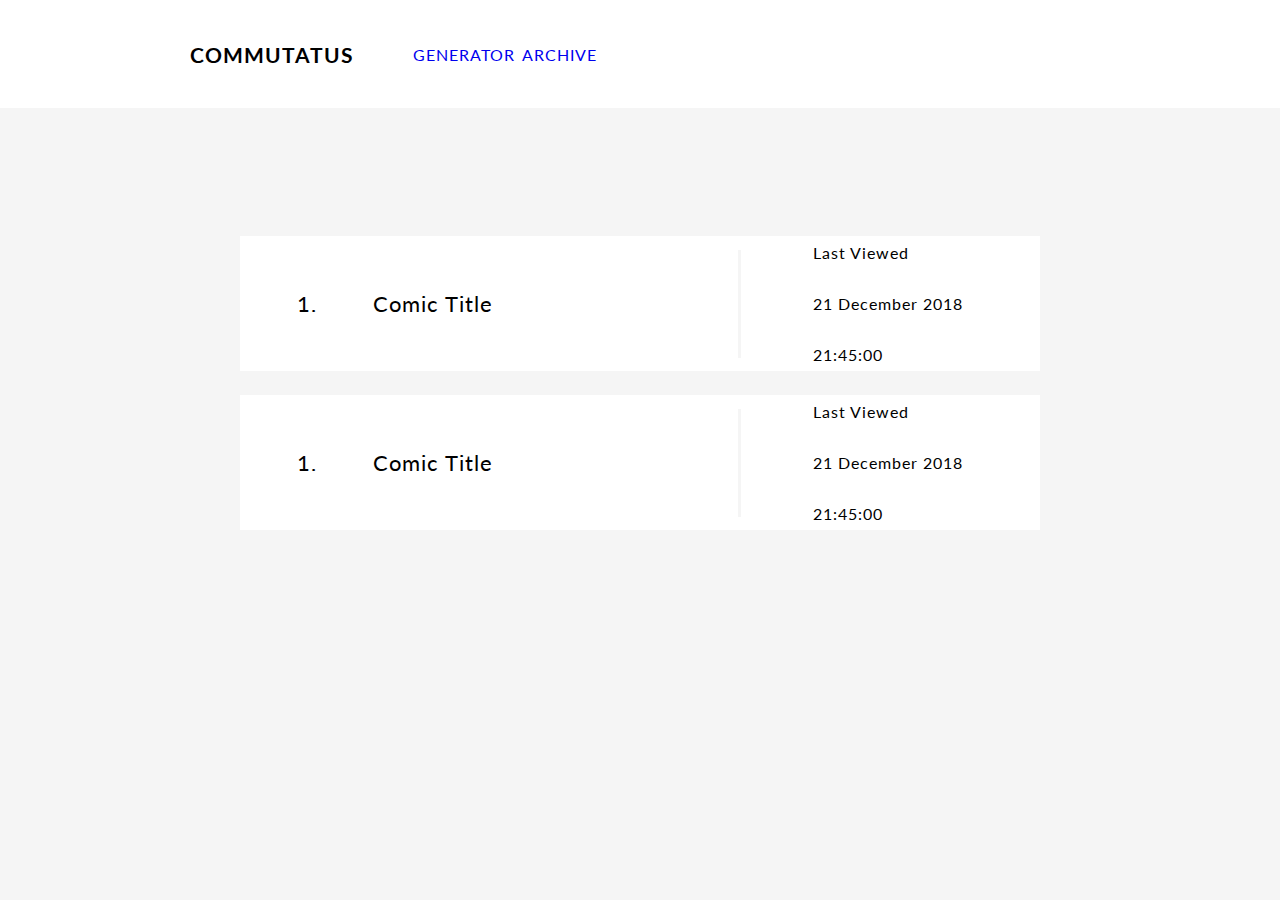
==== archive.html @ 09e91aab "uploaded files" ====
<html>
  <head>
    <title>
      Archives
    </title>
    <link href="style.css" rel=stylesheet>
    <link href='https://fonts.googleapis.com/css?family=Lato' rel='stylesheet'>
  </head>
  <body onload="clone()">
    <div id="topbar">
      <div class="row">
        <div class="col-3 perfectCenter topbarHeading brand">Commutatus
        </div>  
        <div class="col-1 perfectCenter topbarHeading inactive">
          <a href="index.html">Generator
          </a>
        </div>  
        <div class="col-1 perfectCenter topbarHeading ">
          <a href="#">Archive
          </a>
        </div>  
        <div class="col-6">
        </div>  
      </div>
    </div>
    <section id="canvas">
      <div class="cardCollection">
        <div class="container">
          <div class="card" id="card">
            <div class="row">
              <div class="col-2 perfectCenter number">1.
              </div>
              <div class="col-5 centerVertical cardTitle">Comic Title
              </div>
              <div class="col-1 perfectCenter">
                <div class="verticalLine">
                  <div class="hidden">.
                  </div>
                </div>
              </div>
              <div class="col-3 centerVertical details">
                <div class="row">
                  <div class="col-12" id="lastViewed">
                    <p>Last Viewed
                    </p>
                  </div>
                  <div class="col-12" id="date">
                    <p>21 December 2018
                    </p>
                  </div>
                  <div class="col-12" id="time">
                    <p>21:45:00
                    </p>
                  </div>
                </div>
              </div>
            </div>
          </div>
        </div>
      </div>
    </section>
    <script>
      let i=0;
      function clone()
      {
        let original=document.getElementById("card");
        let clone=original.cloneNode(true);
        clone.id="card"+i++;
        original.parentNode.appendChild(clone);
      }
    </script>
  </body>
</html>
---- style.css ----
body{
    margin:0;
    padding:0; 
      font-family: 'Lato';
    letter-spacing: 1px;
}
#topbar{
    height: 12vh;
        padding-left: 10%;
   }
#canvas{
       height: 88vh;
    background-color: #f5f5f5;
}
.row::after {
    content: "";
    clear: both;
    display: table;
}
[class*="col-"] {
    float: left;
}
.col-1 {width: 8.33%;}
.col-2 {width: 16.66%;}
.col-3 {width: 25%;}
.col-4 {width: 33.33%;}
.col-5 {width: 41.66%;}
.col-6 {width: 50%;}
.col-7 {width: 58.33%;}
.col-8 {width: 66.66%;}
.col-9 {width: 75%;}
.col-10 {width: 83.33%;}
.col-11 {width: 91.66%;}
.col-12 {width: 100%;}

.col-sm-1 {width: 8.33%;}
.col-sm-2 {width: 16.66%;}
.col-sm-3 {width: 25%;}
.col-sm-4 {width: 33.33%;}
.col-sm-5 {width: 41.66%;}
.col-sm-6 {width: 50%;}
.col-sm-7 {width: 58.33%;}
.col-sm-8 {width: 66.66%;}
.col-sm-9 {width: 75%;}
.col-sm-10 {width: 83.33%;}
.col-sm-11 {width: 91.66%;}
.col-sm-12 {width: 100%;}
@media only and screen(max-width:768px)
{
    .col-1{width: 100%}
    .col-2{width: 100%}
    ,.col-3{width: 100%}
    , .col-4,.col-5,.col-6 .col-7,.col-8,.col-9, .col-10,.col-11,
   .col-12{width: 100%}
}
.perfectCenter{
      display: flex;
      height: 100%;
  justify-content: center;
  align-items: center;
}
.topbarHeading{
    text-transform: uppercase;
    font-size: 1em;
  
}
.brand{font-size: 1.3em; font-weight: bolder;}
.inactive{
    color:#cfcfcf !important;
}
.buttonDiv{
    height: 20vh !important;
}
.imageDiv{
    height:50vh !important;
}
.button{
    height:30px;
    width: 100px;
    border:none;
    background-color: #209fee;
    color:#fff;
    text-transform: uppercase;
}
.image{
     max-width: 500px;
    width: 100%;
    max-height: 500px;
    height: inherit;
    border:none;
}
.centerHorizontal{
    display: flex;
    flex-direction: column;
    justify-content: center;
    align-items:center;
    
}
.centerVertical{
    display: flex;
    align-items: center;
  
   height:15vh;
}
.title{
    background-color: #fff;
    max-width:500px;
    width:100%;
}
#number{
    padding-left:30%;
}
.card{
    background-color: #fff;
    width: 800px;
   height:15vh;
    margin-bottom: 3%; 
  }
a{
    text-decoration: none;
}
a:visited{
    color:#000;
}
a:active{
    color:#000;
}
.cardCollection{
 display: flex;
    justify-content: center;
    padding-top: 10%;
}
.number,
.cardTitle{
    font-size: 1.4em;
} 
.details{
    padding-left: 5%;
   font-size: 1em;
   
}
.hidden{
    display: none;
}
.verticalLine{
    height: 12vh;
    width: 3px;
    background-color: #f5f5f5;
}
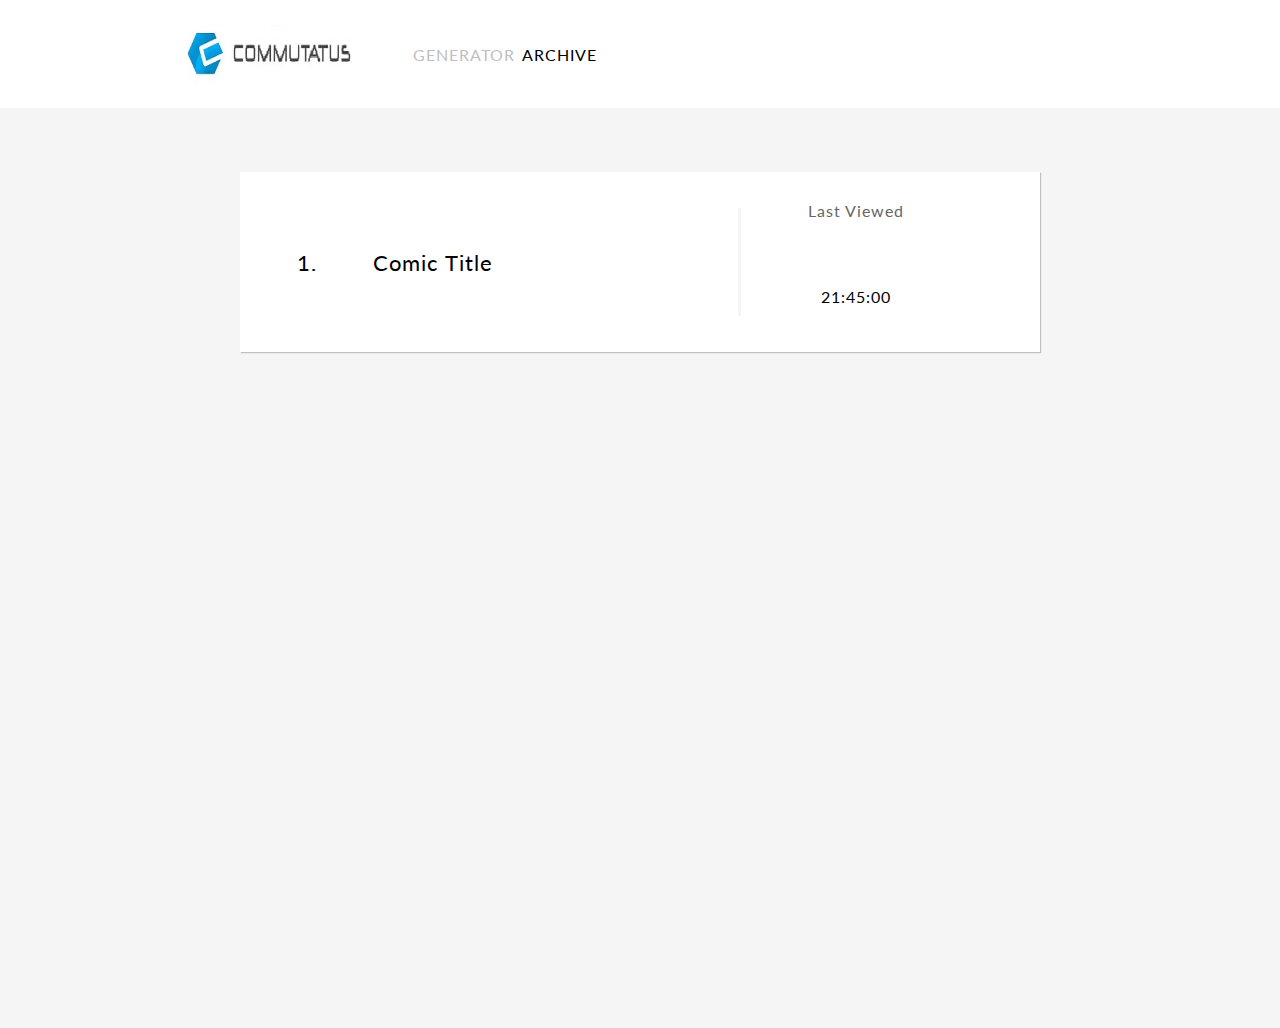
==== commit 895b0c9c: "version 3" ====
--- a/archive.html
+++ b/archive.html
@@ -9,13 +9,14 @@
   <body onload="clone()">
     <div id="topbar">
       <div class="row">
-        <div class="col-3 perfectCenter topbarHeading brand">Commutatus
-        </div>  
-        <div class="col-1 perfectCenter topbarHeading inactive">
+        <div class="col-sm-3  perfectCenter topbarHeading">
+          <img src="logo.jpg" class="brand">
+        </div>
+        <div class="col-sm-1 perfectCenter topbarHeading inactive">
           <a href="index.html">Generator
           </a>
         </div>  
-        <div class="col-1 perfectCenter topbarHeading ">
+        <div class="col-sm-1 perfectCenter topbarHeading ">
           <a href="#">Archive
           </a>
         </div>  
@@ -27,46 +28,71 @@
       <div class="cardCollection">
         <div class="container">
           <div class="card" id="card">
-            <div class="row">
-              <div class="col-2 perfectCenter number">1.
-              </div>
-              <div class="col-5 centerVertical cardTitle">Comic Title
-              </div>
-              <div class="col-1 perfectCenter">
-                <div class="verticalLine">
-                  <div class="hidden">.
+            <a href="#" id="link">
+              <div class="row">
+                <div class="col-2 perfectCenter number" id="num">1.
+                </div>
+                <div class="col-5 centerVertical cardTitle" id="comicName">Comic Title
+                </div>
+                <div class="col-1 perfectCenter">
+                  <div class="verticalLine">
+                    <div class="hidden">.
+                    </div>
+                  </div>
+                </div>
+                <div class="col-3 centerVertical details">
+                  <div class="row">
+                    <div class="col-12 perfectCenter1" id="lastViewed">
+                      <p>Last Viewed
+                      </p>
+                    </div>
+                    <div class="col-12 perfectCenter1" id="date">
+                      <p>
+                      </p>
+                    </div>
+                    <div class="col-12 perfectCenter1" id="time">
+                      <p>21:45:00
+                      </p>
+                    </div>
                   </div>
                 </div>
               </div>
-              <div class="col-3 centerVertical details">
-                <div class="row">
-                  <div class="col-12" id="lastViewed">
-                    <p>Last Viewed
-                    </p>
-                  </div>
-                  <div class="col-12" id="date">
-                    <p>21 December 2018
-                    </p>
-                  </div>
-                  <div class="col-12" id="time">
-                    <p>21:45:00
-                    </p>
-                  </div>
-                </div>
-              </div>
-            </div>
+            </a>
           </div>
         </div>
       </div>
     </section>
     <script>
-      let i=0;
+      let i=0,newID,currentObjectNum,currentObject,original,dateTime;
       function clone()
       {
-        let original=document.getElementById("card");
-        let clone=original.cloneNode(true);
-        clone.id="card"+i++;
-        original.parentNode.appendChild(clone);
+        let i;
+        for(i=0;i<localStorage.indexCount;i++)
+        {
+          original=document.getElementById("card");
+          let clone=original.cloneNode(true);
+          clone.id="card"+i;
+          original.parentNode.appendChild(clone);
+          newID="card"+i;
+          let x=document.getElementById(newID).getElementsByClassName("number");
+          currentObjectNum="index"+i;
+          currentObject=JSON.parse(localStorage[currentObjectNum]);
+          dateTime=currentObject.date.split("T");
+          monthName=dateTime[0].split("-");
+          monthNames=[
+            "January", "February", "March",
+            "April", "May", "June",
+            "July", "August", "September",
+            "October", "November", "December"
+          ];
+          finalDate=monthName[2]+" "+monthNames[monthName[1]-1]+" "+monthName[0];
+          document.getElementById(newID).querySelector("#link").href=currentObject.link;
+          document.getElementById(newID).querySelector("#comicName").innerHTML=currentObject.name;
+          document.getElementById(newID).querySelector("#date").innerHTML=finalDate;
+          document.getElementById(newID).querySelector("#time").innerHTML=dateTime[1].split(".")[0];
+          document.getElementById(newID).querySelector("#num").innerHTML=i+1;
+        }
+        original.style.display="none";
       }
     </script>
   </body>
--- a/style.css
+++ b/style.css
@@ -1,24 +1,26 @@
 body{
-    margin:0;
-    padding:0; 
-      font-family: 'Lato';
-    letter-spacing: 1px;
+margin:0;
+padding:0; 
+font-family: 'Lato';
+letter-spacing: 1px;
 }
 #topbar{
-    height: 12vh;
-        padding-left: 10%;
-   }
+height: 12vh;
+padding-left: 10%;
+}
 #canvas{
-       height: 88vh;
-    background-color: #f5f5f5;
+min-height: 88vh;
+height: auto;
+background-color: #f5f5f5;
+padding-bottom: 10%;
 }
 .row::after {
-    content: "";
-    clear: both;
-    display: table;
+content: "";
+clear: both;
+display: table;
 }
 [class*="col-"] {
-    float: left;
+float: left;
 }
 .col-1 {width: 8.33%;}
 .col-2 {width: 16.66%;}
@@ -32,7 +34,6 @@
 .col-10 {width: 83.33%;}
 .col-11 {width: 91.66%;}
 .col-12 {width: 100%;}
-
 .col-sm-1 {width: 8.33%;}
 .col-sm-2 {width: 16.66%;}
 .col-sm-3 {width: 25%;}
@@ -45,105 +46,147 @@
 .col-sm-10 {width: 83.33%;}
 .col-sm-11 {width: 91.66%;}
 .col-sm-12 {width: 100%;}
-@media only and screen(max-width:768px)
+@media only screen and (max-width: 768px) 
 {
-    .col-1{width: 100%}
-    .col-2{width: 100%}
-    ,.col-3{width: 100%}
-    , .col-4,.col-5,.col-6 .col-7,.col-8,.col-9, .col-10,.col-11,
-   .col-12{width: 100%}
+.col-1{width: 100% !important;}
+.col-2{width: 100% !important;}
+.col-3{width: 100% !important;}
+.col-4{width: 100% !important;}
+.col-5{width: 100% !important;}
+.col-6{width: 100% !important;}
+.col-7{width: 100% !important;}
+.col-8{width: 100% !important;}
+.col-9{width: 100% !important;}
+.col-10{width: 100% !important;}
+.col-11{width: 100% !important;}
+.col-12{width: 100% !important;}
+.col-sm-1 {width: 8.33%;}
+.col-sm-2 {width: 16.66%;}
+.col-sm-3 {width: 25%;}
+.col-sm-4 {width: 33.33%;}
+.col-sm-5 {width: 41.66%;}
+.col-sm-6 {width: 50%;}
+.col-sm-7 {width: 58.33%;}
+.col-sm-8 {width: 66.66%;}
+.col-sm-9 {width: 75%;}
+.col-sm-10 {width: 83.33%;}
+.col-sm-11 {width: 91.66%;}
+.col-sm-12 {width: 100%;}
+.
 }
 .perfectCenter{
-      display: flex;
-      height: 100%;
-  justify-content: center;
-  align-items: center;
+display: flex;
+height: 100%;
+justify-content: center;
+align-items: center;
+}
+.perfectCenter1{
+display: flex;
+justify-content: center;
+align-items: center;
 }
 .topbarHeading{
-    text-transform: uppercase;
-    font-size: 1em;
-  
+text-transform: uppercase;
+font-size: 1em;
 }
-.brand{font-size: 1.3em; font-weight: bolder;}
+.inactive a{
+color:#c0c0c0 !important;
+}
+.brand{width:65%;
+height: 65%;}
 .inactive{
-    color:#cfcfcf !important;
+color:#cfcfcf !important;
 }
 .buttonDiv{
-    height: 20vh !important;
+height: 20vh !important;
 }
 .imageDiv{
-    height:50vh !important;
+box-shadow: 2px 2px 7px #666666;;
+height:50vh !important;
 }
 .button{
-    height:30px;
-    width: 100px;
-    border:none;
-    background-color: #209fee;
-    color:#fff;
-    text-transform: uppercase;
+box-shadow: 2px 2px 7px #666666;;
+height:50px;
+width: 150px;
+border:none;
+background-color: #3884ff;
+color:#fff;
+text-transform: uppercase;
 }
 .image{
-     max-width: 500px;
-    width: 100%;
-    max-height: 500px;
-    height: inherit;
-    border:none;
+max-width: 500px;
+width: 100%;
+max-height: 500px;
+height: inherit;
+border:none;
 }
 .centerHorizontal{
-    display: flex;
-    flex-direction: column;
-    justify-content: center;
-    align-items:center;
-    
+display: flex;
+flex-direction: column;
+justify-content: center;
+align-items:center;
+} 
+#titleComic{
+margin-left: 10%;
 }
 .centerVertical{
-    display: flex;
-    align-items: center;
-  
-   height:15vh;
+display: flex;
+align-items: center;
+height:100%;
 }
 .title{
-    background-color: #fff;
-    max-width:500px;
-    width:100%;
+background-color: #fff;
+height: 100px;
+max-width:500px;
+width:100%;
+font-size: 1.4em;
+box-shadow: 2px 2px 7px #666666;
 }
 #number{
-    padding-left:30%;
+padding-left:30%;
 }
 .card{
-    background-color: #fff;
-    width: 800px;
-   height:15vh;
-    margin-bottom: 3%; 
-  }
+box-shadow: 1px 1px 1px #c0c0c0;
+background-color: #fff;
+width: 800px;
+height:20vh;
+margin-bottom: 3%; 
+}
 a{
-    text-decoration: none;
+text-decoration: none;
+color:#000;
 }
 a:visited{
-    color:#000;
+color:#000;
 }
 a:active{
-    color:#000;
+color:#000;
 }
 .cardCollection{
- display: flex;
-    justify-content: center;
-    padding-top: 10%;
+display: flex;
+justify-content: center;
+padding-top: 5%;
 }
 .number,
 .cardTitle{
-    font-size: 1.4em;
+font-size: 1.4em;
 } 
 .details{
-    padding-left: 5%;
-   font-size: 1em;
-   
+font-size: 1em;
 }
 .hidden{
-    display: none;
+display: none;
 }
 .verticalLine{
-    height: 12vh;
-    width: 3px;
-    background-color: #f5f5f5;
-}+height: 12vh;
+width: 3px;
+background-color: #f5f5f5;
+}
+#lastViewed
+{
+margin-top: -10%;
+color:#666666;
+}
+#time{
+margin-top: 2%;
+}
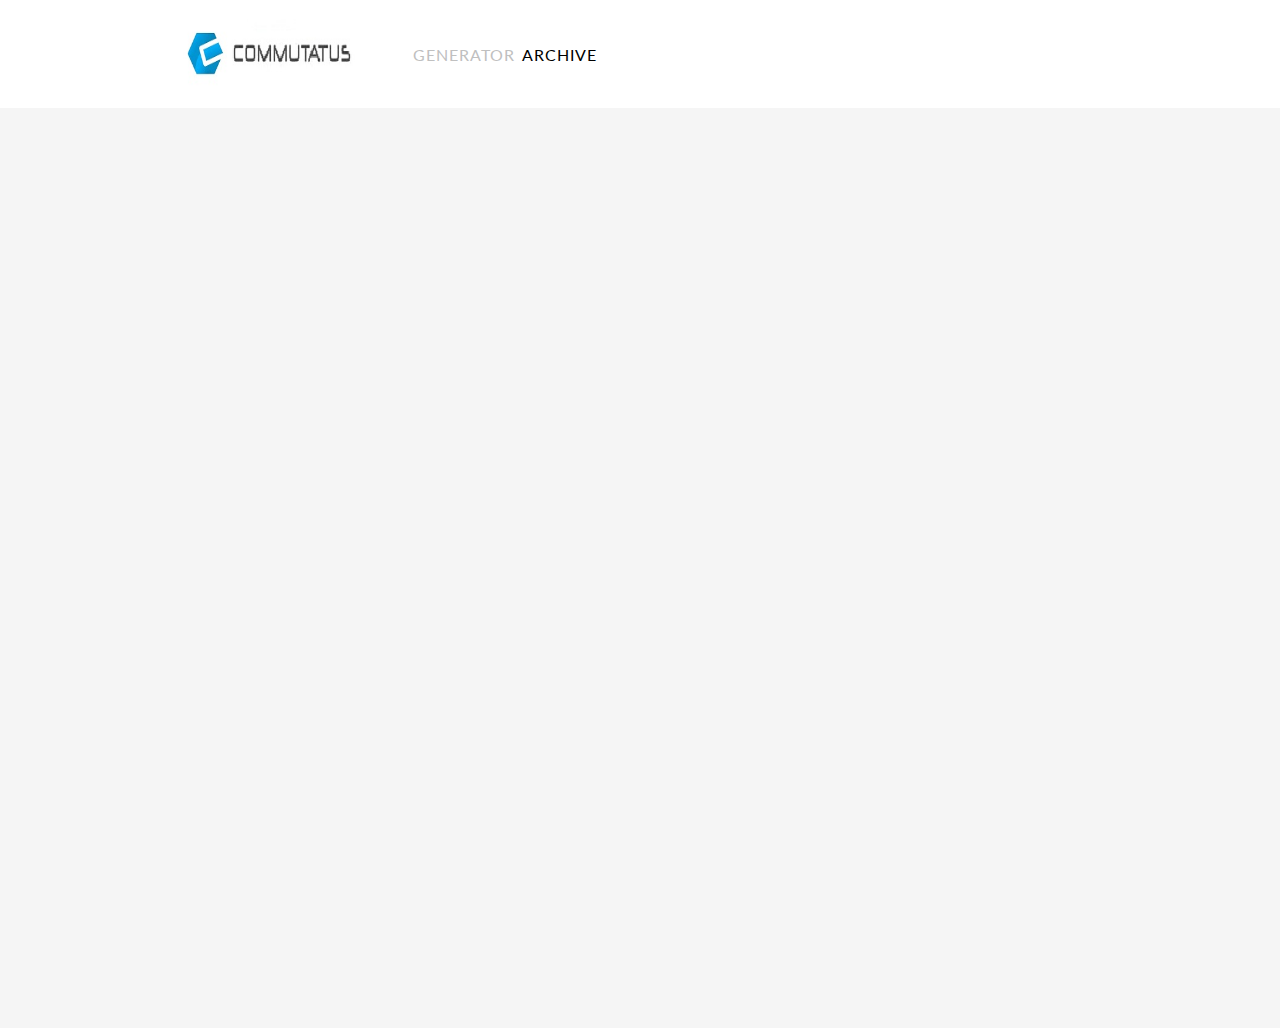
==== commit 260689be: "Add files via upload" ====
--- a/archive.html
+++ b/archive.html
@@ -62,38 +62,33 @@
         </div>
       </div>
     </section>
-    <script>
-      let i=0,newID,currentObjectNum,currentObject,original,dateTime;
-      function clone()
-      {
-        let i;
-        for(i=0;i<localStorage.indexCount;i++)
-        {
-          original=document.getElementById("card");
-          let clone=original.cloneNode(true);
-          clone.id="card"+i;
-          original.parentNode.appendChild(clone);
-          newID="card"+i;
-          let x=document.getElementById(newID).getElementsByClassName("number");
-          currentObjectNum="index"+i;
-          currentObject=JSON.parse(localStorage[currentObjectNum]);
-          dateTime=currentObject.date.split("T");
-          monthName=dateTime[0].split("-");
-          monthNames=[
-            "January", "February", "March",
-            "April", "May", "June",
-            "July", "August", "September",
-            "October", "November", "December"
-          ];
-          finalDate=monthName[2]+" "+monthNames[monthName[1]-1]+" "+monthName[0];
-          document.getElementById(newID).querySelector("#link").href=currentObject.link;
-          document.getElementById(newID).querySelector("#comicName").innerHTML=currentObject.name;
-          document.getElementById(newID).querySelector("#date").innerHTML=finalDate;
-          document.getElementById(newID).querySelector("#time").innerHTML=dateTime[1].split(".")[0];
-          document.getElementById(newID).querySelector("#num").innerHTML=i+1;
-        }
-        original.style.display="none";
-      }
-    </script>
+      
+      <script>
+      
+          
+          let arrayInfo1,elementInfo,arrayDate,date,time,months=["January","February","March","April","May","June","July","August","September","October","November","December"];
+          
+          
+          function clone()
+          {
+              arrayInfo1=localStorage.arrayInfo
+              original=document.getElementById('card');
+              arrayInfo1=localStorage.arrayInfo.split(',');
+              for(let i=0;i<arrayInfo1.length-1;i++)
+                  {
+                   clone=original.cloneNode(true);
+                      clone.id="card"+i;
+                      elementInfo=arrayInfo1[i].split("@");
+                      clone.querySelector("#num").innerHTML=i+1;
+ clone.querySelector("#comicName").innerHTML=elementInfo[1];
+                     arrayDate=elementInfo[0].split(" ");
+                      date=arrayDate[2]+" "+months[elementInfo[3]]+" "+arrayDate[3];
+                         clone.querySelector("#date").innerHTML=date;
+                      clone.querySelector("#time").innerHTML=arrayDate[4];
+                      clone.querySelector("#link").href=elementInfo[2];
+                      original.parentNode.appendChild(clone);
+                  }
+          }          
+      </script>
   </body>
 </html>
--- a/style.css
+++ b/style.css
@@ -101,8 +101,10 @@
 height: 20vh !important;
 }
 .imageDiv{
-box-shadow: 2px 2px 7px #666666;;
-height:50vh !important;
+box-shadow: 2px 2px 7px #666666;
+
+height: 50vh !important;
+width: auto;
 }
 .button{
 box-shadow: 2px 2px 7px #666666;;
@@ -190,3 +192,10 @@
 #time{
 margin-top: 2%;
 }
+#comic2, #comic3, #comic4
+{
+    margin-top:10%;
+}
+#comic0,#card{
+    display: none;
+}
